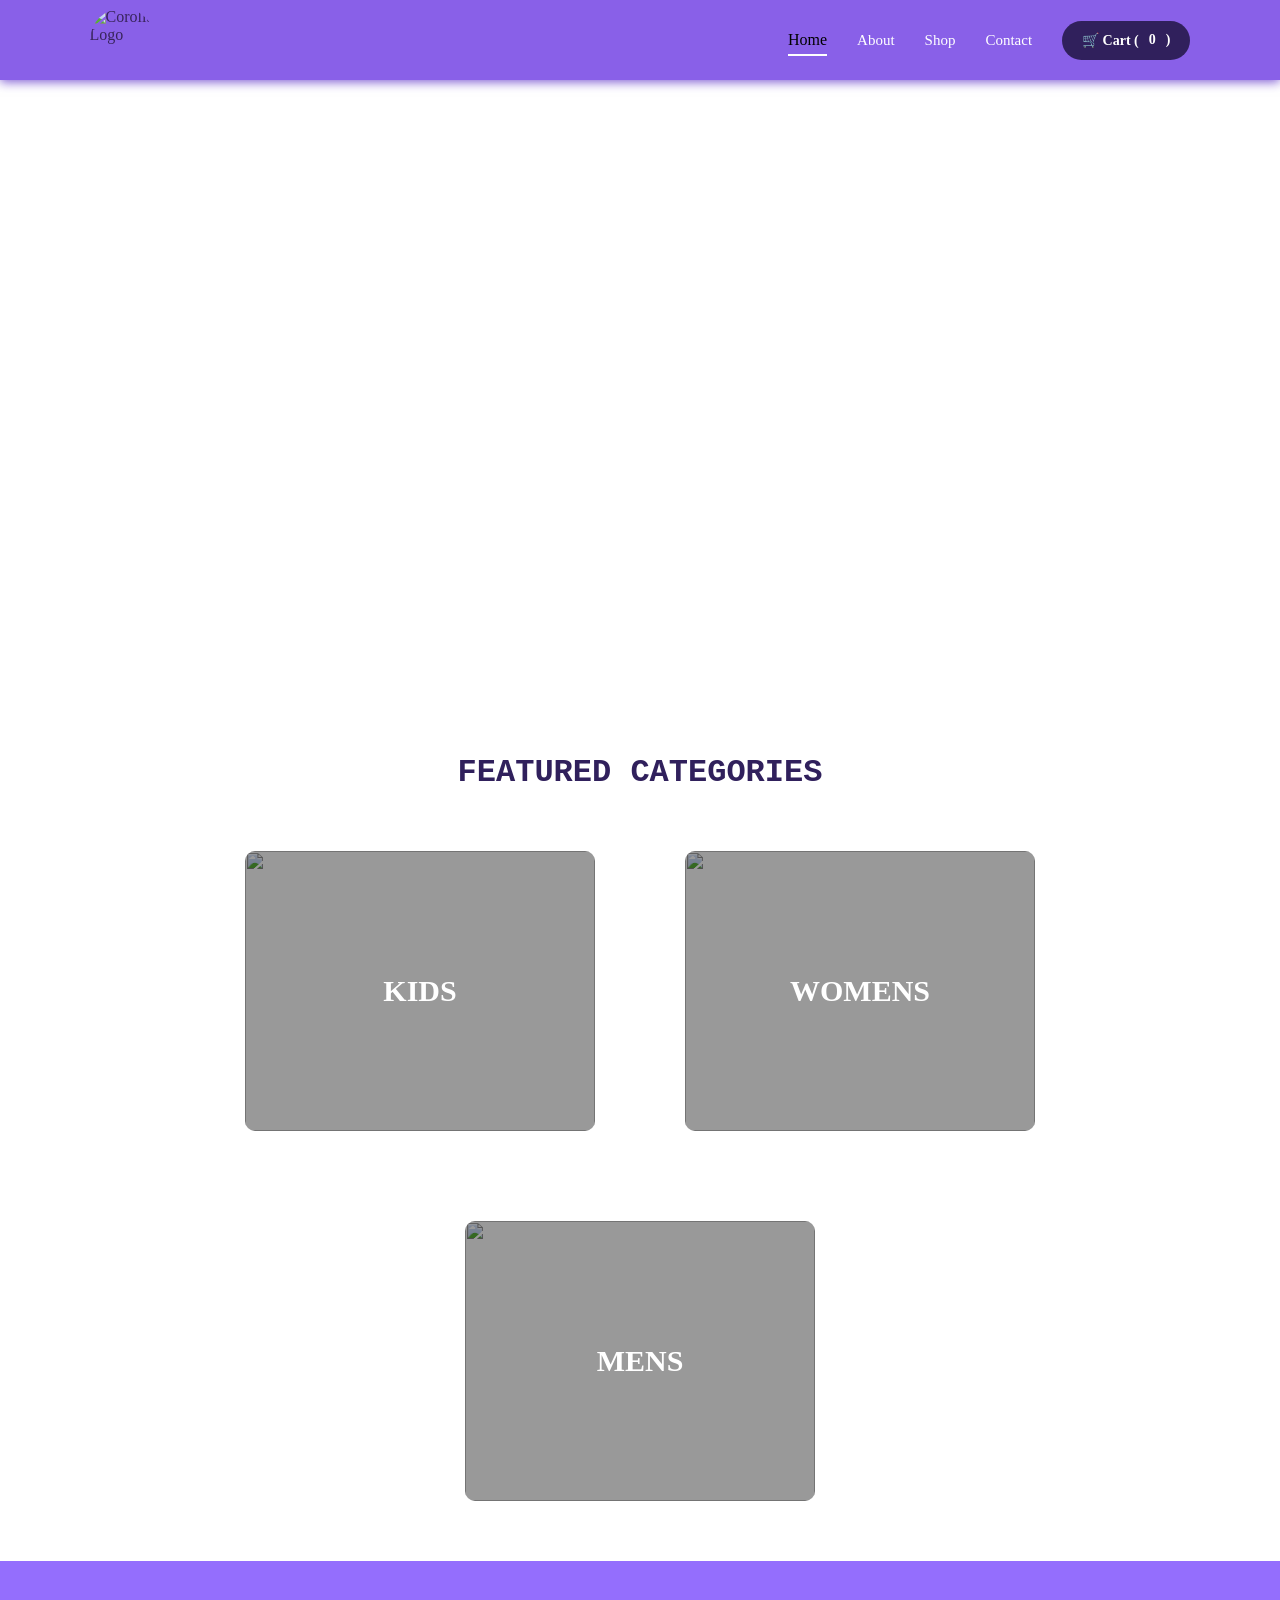
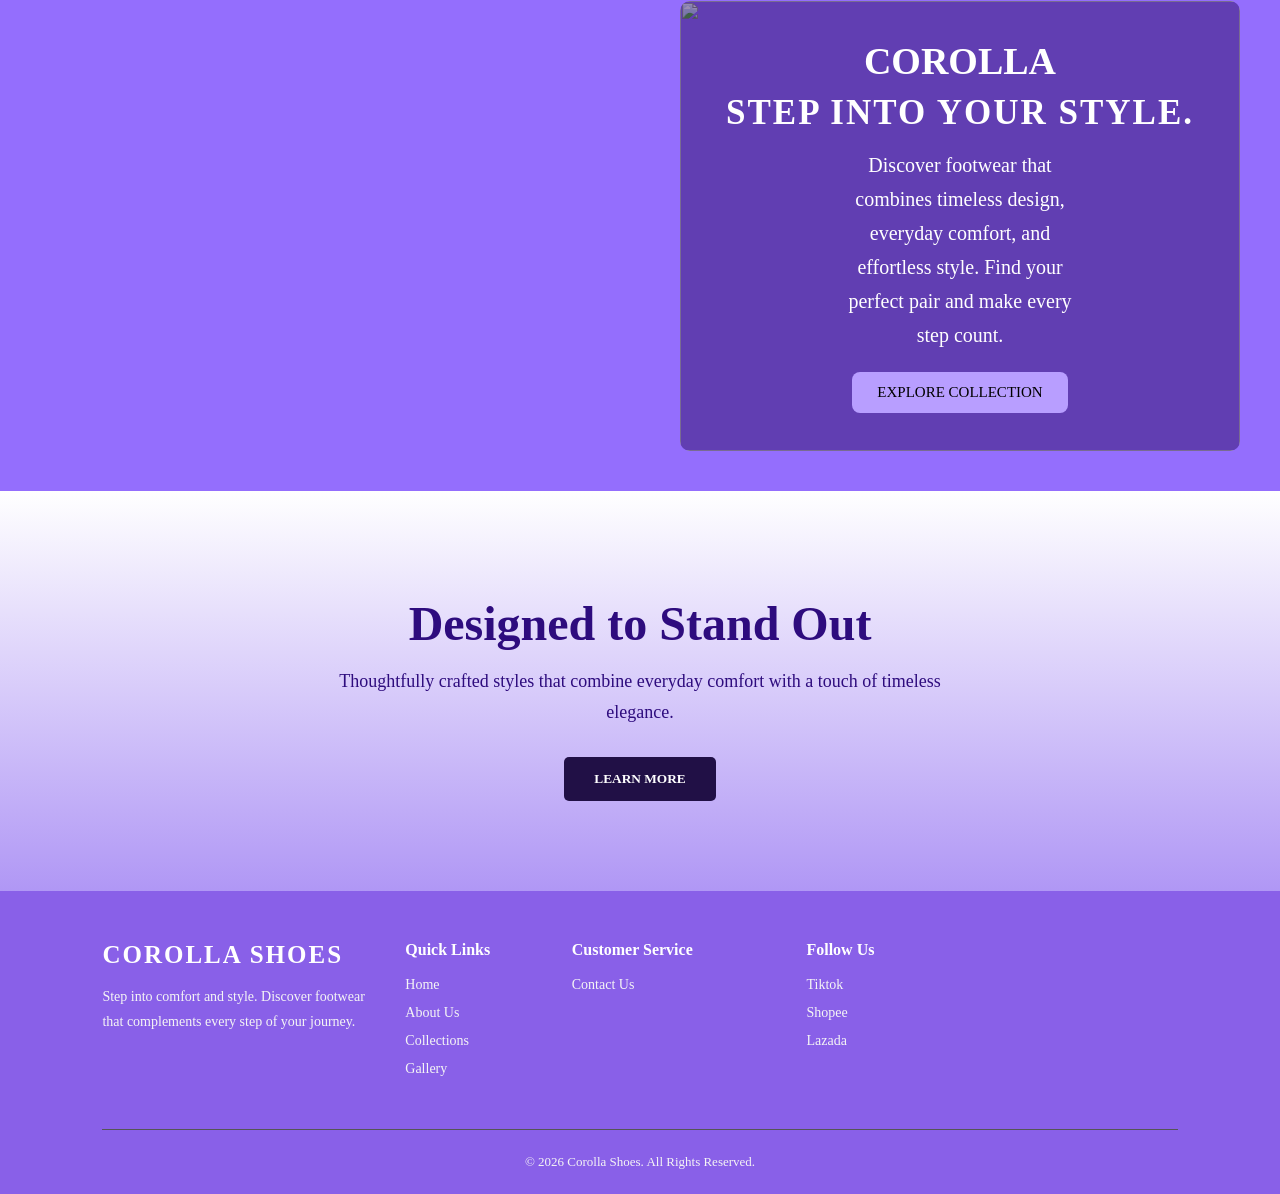
==== index.html @ c8344a7e "Add files via upload" ====
<!DOCTYPE html>
<html lang="en">
<head>
    <meta charset="UTF-8">
    <meta name="viewport" content="width=device-width, initial-scale=1.0">
    <title>Corolla Shoes</title>
    <link rel="stylesheet" href="style.css">
    <style>
        .category{
            width: 100%;
            text-align: center;
            margin: 30px auto;
        }
        .category h1 {
            text-align: center;
            margin-bottom: 30px;
            color: #30205c;
        }
        .categories {
            display: flex;
            justify-content: center;
            align-items: center;
            flex-wrap: wrap;
            gap: 30px;
            width: 100%;
            margin: 0 auto;
        }
        
        .cats {
            margin: 30px;
            overflow: hidden;
            position: relative;
            border-radius: 10px;

        }

        .cats img {
            width: 350px;
            height: 280px;
            display: block;
        }

        .cats h1 {
            
            position: absolute;
            top: 0;
            left: 0;

            width: 100%;
            height: 100%;

            display: flex;
            justify-content: center;
            align-items: center;

            color: white;
            font-size: 30px;
            margin: 0;

            background: rgba(0, 0, 0, 0.4);
        }
        
        .cats:hover img{
            transform: rotateY(360deg);
            transition: 2s;
        }
        
        .container {
            display: flex;
            justify-content: center;
            align-items: stretch;
            gap: 20px;
            padding: 40px;
            background-color: #946efd;
            height: 530px;
            box-sizing: border-box;
        }

        .video {
            width: 300px;
            flex: 0 0 300px;
            height: 450px;
            margin: 0;
            
        }

        .video video {
            width: 100%;
            height: 100%;
            object-fit: cover;
            display: block;
            border-radius: 10px;
        }

        .info {
            flex: 1;
            height: 450px;
            min-width: 0;
            position: relative;
            overflow: hidden;
            border-radius: 10px;
        }

        .info img {
            width: 100%;
            height: 100%;
            object-fit: cover;
            display: block;
            transition: 0.5s ease;
        }

        .info:hover img{
            transform: scale(1.1);
            transition: 1s;
            filter: brightness(1.1);
        }

        .outer {
            position: absolute;
            inset: 0;
            display: flex;
            flex-direction: column;
            justify-content: center;
            align-items: center;
            text-align: center;
            padding: 30px;
            box-sizing: border-box;
            color: white;
            background: rgba(34, 3, 87, 0.45);
        }

        .outer button {
            padding: 12px 25px;
            background-color: rgb(184, 158, 255);
            border: none;
            border-radius: 8px;
            cursor: pointer;
            font-size: 15px;
            transition: 0.3s;
            inset: 0;
        }

        .outer button:hover {
            background-color: white;
            transform: scale(1.03);
        }

        .about {
            background: linear-gradient(to bottom, white, #b097f5);
            color: rgb(46, 12, 126);
            text-align: center;
            padding: 90px 20px;
        }

        .about h4 {
            letter-spacing: 5px;
            font-size: 13px;
            color: #c9b5ff;
        }

        .about h1 {
            font-size: 48px;
            margin: 15px 0;
        }

        .about p {
            font-size: 18px;
            line-height: 1.7;
            max-width: 650px;
            margin: 0 auto 30px;
        }

        .about button {
            padding: 14px 30px;
            background: #211046;
            color: white;
            border: none;
            border-radius: 5px;
            font-weight: bold;
            cursor: pointer;
            transition: 0.3s;
        }

        .about button:hover {
            color: #7447f1;
            background: white;
            transform: translateY(-4px);
        }

    </style>
</head>
<body>


    <nav class="navbar">
        <a class="logo">
            <img src="logo.png" alt="Corolla Logo">
        </a>

        <ul class="nav-links">
            <li><a href="index.html" class="active">Home</a></li>
            <li><a href="about.html">About</a></li>
            <li><a href="menu.html" >Shop</a></li>
            <li><a href="contacts.html">Contact</a></li>
            <li>
                <button class="cart-nav" onclick="openCart()">
                    🛒 Cart (<span id="cart-count">0</span>)
                </button>
            </li>
        </ul>
    </nav>

    <video width="100%" autoplay muted loop playsinline>
        <source src="corolla_vid.mp4" type="video/mp4">
    </video>
    
    <div class="category">
      
        <h1 style="font-family: 'Courier New', monospace;">FEATURED CATEGORIES</h1>
      
        <div class="categories">
            <a class="cats" href="menu.html#kids">
                
                <img src="kids.jpg">
                    <h1>KIDS</h1>
            </a>
            
            <a class="cats" href="menu.html#womens">
                <img src="women.png">
                <h1>WOMENS</h1>
            </a>
            <a class="cats" href="menu.html#mens">
                <img src="men.png">
                <h1>MENS</h1>
            </a>
         </div>
    </div>

    <div class="container">
        <div class="video">
             <video width="300px" autoplay muted loop playsinline>
                <source src="vid1.mp4" type="video/mp4">
            </video>
        </div>

        <div class="video">
             <video width="300px" autoplay muted loop playsinline>
                <source src="vid2.mp4" type="video/mp4">
            </video>
        </div>

        <div class="info">
            <img src="cont.png">
            <div class="outer">
            <h1 style="font-size: 45px; font-size: 38px; margin: 0 0 10px;">COROLLA</h1>
            <h3 style="font-size: 35px; letter-spacing: 2px; margin: 0 0 15px;">STEP INTO YOUR STYLE.</h3>
            <p style="font-size: 20px; line-height: 1.7; max-width: 50%; margin: 0 0 20px;">Discover footwear that combines timeless design, everyday comfort, and effortless style. Find your perfect pair and make every step count.</p>
            <a href="menu.html">
                <button>EXPLORE COLLECTION</button>
            </a>
            </div>
        </div>
    </div>

    <div class="about">
        <h1>Designed to Stand Out</h1>
        <p>Thoughtfully crafted styles that combine everyday comfort with a touch of timeless elegance.</p>
        <a href="about.html">
            <button>LEARN MORE</button>
        </a>
    </div>

<div class="cart-sidebar" id="cartSidebar">

    <div class="cart-header">
        <div>
            <h2>My Cart</h2>
            <p>Review your selected items</p>
        </div>

        <button class="close-cart" onclick="closeCart()">✕</button>
    </div>

    <div class="cart-items" id="cartItems">
        <!-- Products will appear here -->
    </div>

    <div class="cart-footer">

        <div class="subtotal">
            <span>Subtotal</span>
            <strong>₱<span id="total">0.00</span></strong>
        </div>

        <button class="checkout-btn" onclick="openCheckout()">
            PROCEED TO CHECKOUT
        </button>

        <p class="cart-note">
            Shipping fees will be calculated separately.
        </p>

    </div>

</div>

<div class="checkout-overlay" id="checkoutOverlay">

    <div class="checkout-modal">

        <div class="checkout-header">
            <div>
                <h2>Checkout</h2>
                <p>Enter your information to complete your order.</p>
            </div>

            <button onclick="closeCheckout()">✕</button>
        </div>

        <form id="checkoutForm">

            <h3>Customer Information</h3>

            <div class="form-group">
                <label>Full Name</label>
                <input type="text" id="customerName"
                    placeholder="Enter your full name" required>
            </div>

            <div class="form-group">
                <label>Email Address</label>
                <input type="email" id="customerEmail"
                    placeholder="Enter your email" required>
            </div>

            <div class="form-group">
                <label>Contact Number</label>
                <input type="tel" id="customerPhone"
                    placeholder="09XXXXXXXXX" required>
            </div>

            <h3>Delivery Information</h3>

            <div class="form-group">
                <label>Complete Address</label>
                <textarea id="customerAddress"
                    placeholder="House number, street, barangay"
                    required></textarea>
            </div>

            <div class="form-row">

                <div class="form-group">
                    <label>City / Municipality</label>
                    <input type="text" id="customerCity"
                        placeholder="City" required>
                </div>

                <div class="form-group">
                    <label>Province</label>
                    <input type="text" id="customerProvince"
                        placeholder="Province" required>
                </div>

            </div>

            <div class="form-group">
                <label>Postal Code</label>
                <input type="text" id="customerPostal"
                    placeholder="Postal code" required>
            </div>

            <div class="checkout-summary">
                <span>Total Amount</span>
                <strong>₱<span id="checkoutTotal">0.00</span></strong>
            </div>

            <button type="submit" class="place-order-btn">
                PLACE ORDER
            </button>

        </form>

    </div>

</div>

    
<footer class="footer" id="footer">

    <div class="footer-container">

        <div class="footer-about">
            <h2>COROLLA SHOES</h2>
            <p>
                Step into comfort and style.
                Discover footwear that complements
                every step of your journey.
            </p>
        </div>

        <div class="footer-links">
            <h3>Quick Links</h3>
            <a href="index.html">Home</a>
            <a href="about.html">About Us</a>
            <a href="collection.html">Collections</a>
            <a href="gallery.html">Gallery</a>
        </div>

        <div class="footer-links">
            <h3>Customer Service</h3>
            <a href="contacts.html">Contact Us</a>
        </div>

        <div class="footer-social">
            <h3>Follow Us</h3>
            <a href="https://www.tiktok.com/@corollashoes.official.ph?_r=1&t=ZS-9AmzLDIUdCj" >Tiktok</a>
            <a href="https://shopee.ph/corollashoes.ph" >Shopee</a>
            <a href="https://www.lazada.com.ph/shop/corolla-shoes/?spm=a2o4l.pdp_revamp.seller.1.73de55213MPI1y&itemId=15435195866&channelSource=pdp" >Lazada</a>
        </div>

    </div>

    <div class="footer-bottom">
        <p>© 2026 Corolla Shoes. All Rights Reserved.</p>
    </div>

</footer>


<script src="script.js"></script>

</body>
</html>
---- style.css ----
* {
    margin: 0;
    padding: 0;
    box-sizing: border-box;
    font-family: 'Times New Roman', serif;
}

body {
    background: #FFFFFF;
    color: #38245B;
}

.navbar {
    background: #8960E8;
    height: 80px;
    padding: 0 7%;
    display: flex;
    justify-content: space-between;
    align-items: center;
    position: sticky;
    top: 0;
    box-shadow: 0 2px 10px rgba(61, 7, 189, 0.658);
    z-index: 1000;
}

.logo img {
    width: 65px;
    height: 65px;
    border-radius: 50%;
    object-fit: cover;
    display: block;
}

.nav-links {
    display: flex;
    align-items: center;
    gap: 30px;
    list-style: none;
}

.nav-links .active {
    border-bottom: 2px solid white;
    padding-bottom: 6px;
    color: #000000;
    font-size: 16px;
}

.nav-links a {
    color: white;
    text-decoration: none;
    font-size: 15px;
    transition: 0.3s;
}

.nav-links a:hover {
    color: #4913a0;
}

.cart-nav {
    display: flex;
    align-items: center;
    gap: 10px;
    position: relative;
    background: #30205c;
    color: white;
    border: none;
    border-radius: 30px;
    padding: 11px 20px;
    font-size: 14px;
    font-weight: 600;
    cursor: pointer;
    transition: 0.3s ease;
}

.cart-nav i {
    font-size: 17px;
}

.cart-nav:hover {
    background: #946efd;
    transform: translateY(-2px);
    box-shadow: 0 5px 15px rgba(48, 32, 92, 0.2);
}

.cart-count {
    background: white;
    color: #30205c;
    min-width: 20px;
    height: 20px;
    display: flex;
    align-items: center;
    justify-content: center;
    border-radius: 50%;
    font-size: 11px;
    font-weight: bold;
}

.cart-sidebar {
    position: fixed;
    top: 0;
    right: -450px;
    width: 420px;
    max-width: 100%;
    height: 100vh;
    background: white;
    z-index: 9999;
    display: flex;
    flex-direction: column;
    box-shadow: -5px 0 25px rgba(0, 0, 0, 0.15);
    transition: right 0.4s ease;
}

.cart-sidebar.active {
    right: 0;
}

.cart-header {
    display: flex;
    justify-content: space-between;
    align-items: center;
    padding: 22px;
    border-bottom: 1px solid #eee;
}

.cart-header h2 {
    margin: 0;
    color: #30205c;
    font-size: 23px;
}

.cart-header p {
    margin: 5px 0 0;
    color: #888;
    font-size: 13px;
}

.close-cart {
    background: none;
    border: none;
    font-size: 23px;
    cursor: pointer;
    color: #333;
}

.cart-items {
    flex: 1;
    overflow-y: auto;
    padding: 20px;
}

.cart-product {
    display: flex;
    align-items: center;
    gap: 12px;
    padding: 15px 0;
    border-bottom: 1px solid #eee;
}

.cart-product img {
    width: 85px;
    height: 85px;
    object-fit: cover;
    border-radius: 8px;
}

.cart-product-info {
    flex: 1;
    min-width: 0;
}

.cart-product-info h4 {
    margin: 0 0 6px;
    font-size: 14px;
    color: #30205c;
}

.cart-product-info p {
    margin: 4px 0;
    font-size: 12px;
    color: #777;
}

.cart-product-info strong {
    display: block;
    margin-top: 7px;
    font-size: 14px;
}

.quantity-control {
    display: flex;
    align-items: center;
    gap: 10px;
    margin-top: 10px;
}

.quantity-control button {
    width: 27px;
    height: 27px;
    color: white;
    border: 1px solid #ddd;
    background: rgb(40, 18, 92);
    cursor: pointer;
    border-radius: 4px;
}

.quantity-control span {
    font-size: 13px;
}

.remove-btn {
    align-self: flex-start;
    border: none;
    background: none;
    color: #c0392b;
    font-size: 12px;
    cursor: pointer;
    padding: 5px;
    margin-left: auto;
}

.remove-btn:hover {
    color: #e74c3c;
    text-decoration: underline;
}

.cart-footer {
    padding: 22px;
    border-top: 1px solid #eee;
    background: white;
}

.subtotal {
    display: flex;
    justify-content: space-between;
    align-items: center;
    margin-bottom: 18px;
    font-size: 16px;
}

.subtotal strong {
    color: #30205c;
    font-size: 20px;
}

.checkout-btn,
.place-order-btn {
    width: 100%;
    padding: 15px;
    background: #30205c;
    color: white;
    border: none;
    border-radius: 5px;
    font-size: 14px;
    font-weight: bold;
    letter-spacing: 1px;
    cursor: pointer;
    transition: 0.3s;
}

.checkout-btn:hover,
.place-order-btn:hover {
    background: #946efd;
}

.cart-note {
    text-align: center;
    font-size: 11px;
    color: #999;
    margin-bottom: 0;
}

.empty-cart {
    text-align: center;
    padding: 70px 15px;
    color: #888;
}

.empty-cart h3 {
    color: #30205c;
}

.checkout-overlay {
    position: fixed;
    inset: 0;
    background: rgba(0, 0, 0, 0.6);
    z-index: 10000;
    display: none;
    justify-content: center;
    align-items: center;
    padding: 20px;
}

.checkout-overlay.active {
    display: flex;
}

.checkout-modal {
    background: white;
    width: 550px;
    max-width: 100%;
    max-height: 90vh;
    overflow-y: auto;
    padding: 30px;
    border-radius: 10px;
}

.checkout-header {
    display: flex;
    justify-content: space-between;
    align-items: flex-start;
    border-bottom: 1px solid #eee;
    padding-bottom: 15px;
    margin-bottom: 20px;
}

.checkout-header h2 {
    color: #30205c;
    margin: 0;
}

.checkout-header p {
    color: #888;
    font-size: 13px;
}

.checkout-header button {
    background: #30205c;
    color: white;
    border: 1px solid;
    padding: 5px;
    border-radius: 10px;
    font-size: 22px;
    cursor: pointer;
}

.checkout-modal h3 {
    color: #30205c;
    font-size: 16px;
    margin: 22px 0 15px;
}

.form-group {
    margin-bottom: 15px;
}

.form-group label {
    display: block;
    font-size: 13px;
    margin-bottom: 7px;
    color: #444;
}

.form-group input,
.form-group textarea {
    width: 100%;
    padding: 12px;
    border: 1px solid #ddd;
    border-radius: 5px;
    font-family: inherit;
    font-size: 13px;
    box-sizing: border-box;
    outline: none;
}

.form-group input:focus,
.form-group textarea:focus {
    border-color: #946efd;
}

.form-group textarea {
    height: 80px;
    resize: vertical;
}

.form-row {
    display: flex;
    gap: 12px;
}

.form-row .form-group {
    flex: 1;
    min-width: 0;
}

.checkout-summary {
    display: flex;
    justify-content: space-between;
    padding: 18px 0;
    margin-top: 15px;
    border-top: 1px solid #eee;
    font-size: 16px;
}

.checkout-summary strong {
    color: #30205c;
    font-size: 20px;
}

@media (max-width: 500px) {
    .cart-sidebar {
        width: 100%;
        right: -100%;
    }

    .checkout-modal {
        padding: 20px;
    }

    .form-row {
        flex-direction: column;
        gap: 0;
    }

    .cart-product img {
        width: 70px;
        height: 70px;
    }
}

.footer {
    background: #8960E8;
    color: white;
    padding: 50px 8% 20px;
}

.footer-container {
    display: grid;
    grid-template-columns: 2fr 1fr 1.5fr 1.5fr 1fr;
    gap: 30px;
    max-width: 1400px;
    margin: auto;
}

.footer h2 {
    font-size: 25px;
    margin-bottom: 15px;
    letter-spacing: 2px;
}

.footer h3 {
    font-size: 16px;
    margin-bottom: 18px;
}

.footer p {
    color: whitesmoke;
    font-size: 14px;
    line-height: 1.8;
}

.footer-links,
.footer-social {
    display: flex;
    flex-direction: column;
}

.footer a {
    color: whitesmoke;
    text-decoration: none;
    font-size: 14px;
    margin-bottom: 12px;
    transition: 0.3s;
}

.footer a:hover {
    color: white;
    padding-left: 5px;
}

.footer-contact p {
    margin-bottom: 8px;
}

.footer-bottom {
    border-top: 1px solid #555;
    text-align: center;
    margin-top: 40px;
    padding-top: 20px;
}

.footer-bottom p {
    font-size: 13px;
}

@media (max-width: 900px) {
    .footer-container {
        grid-template-columns: repeat(2, 1fr);
    }
}

@media (max-width: 500px) {
    .footer-container {
        grid-template-columns: 1fr;
    }

    .footer {
        padding: 40px 7% 20px;
    }
}
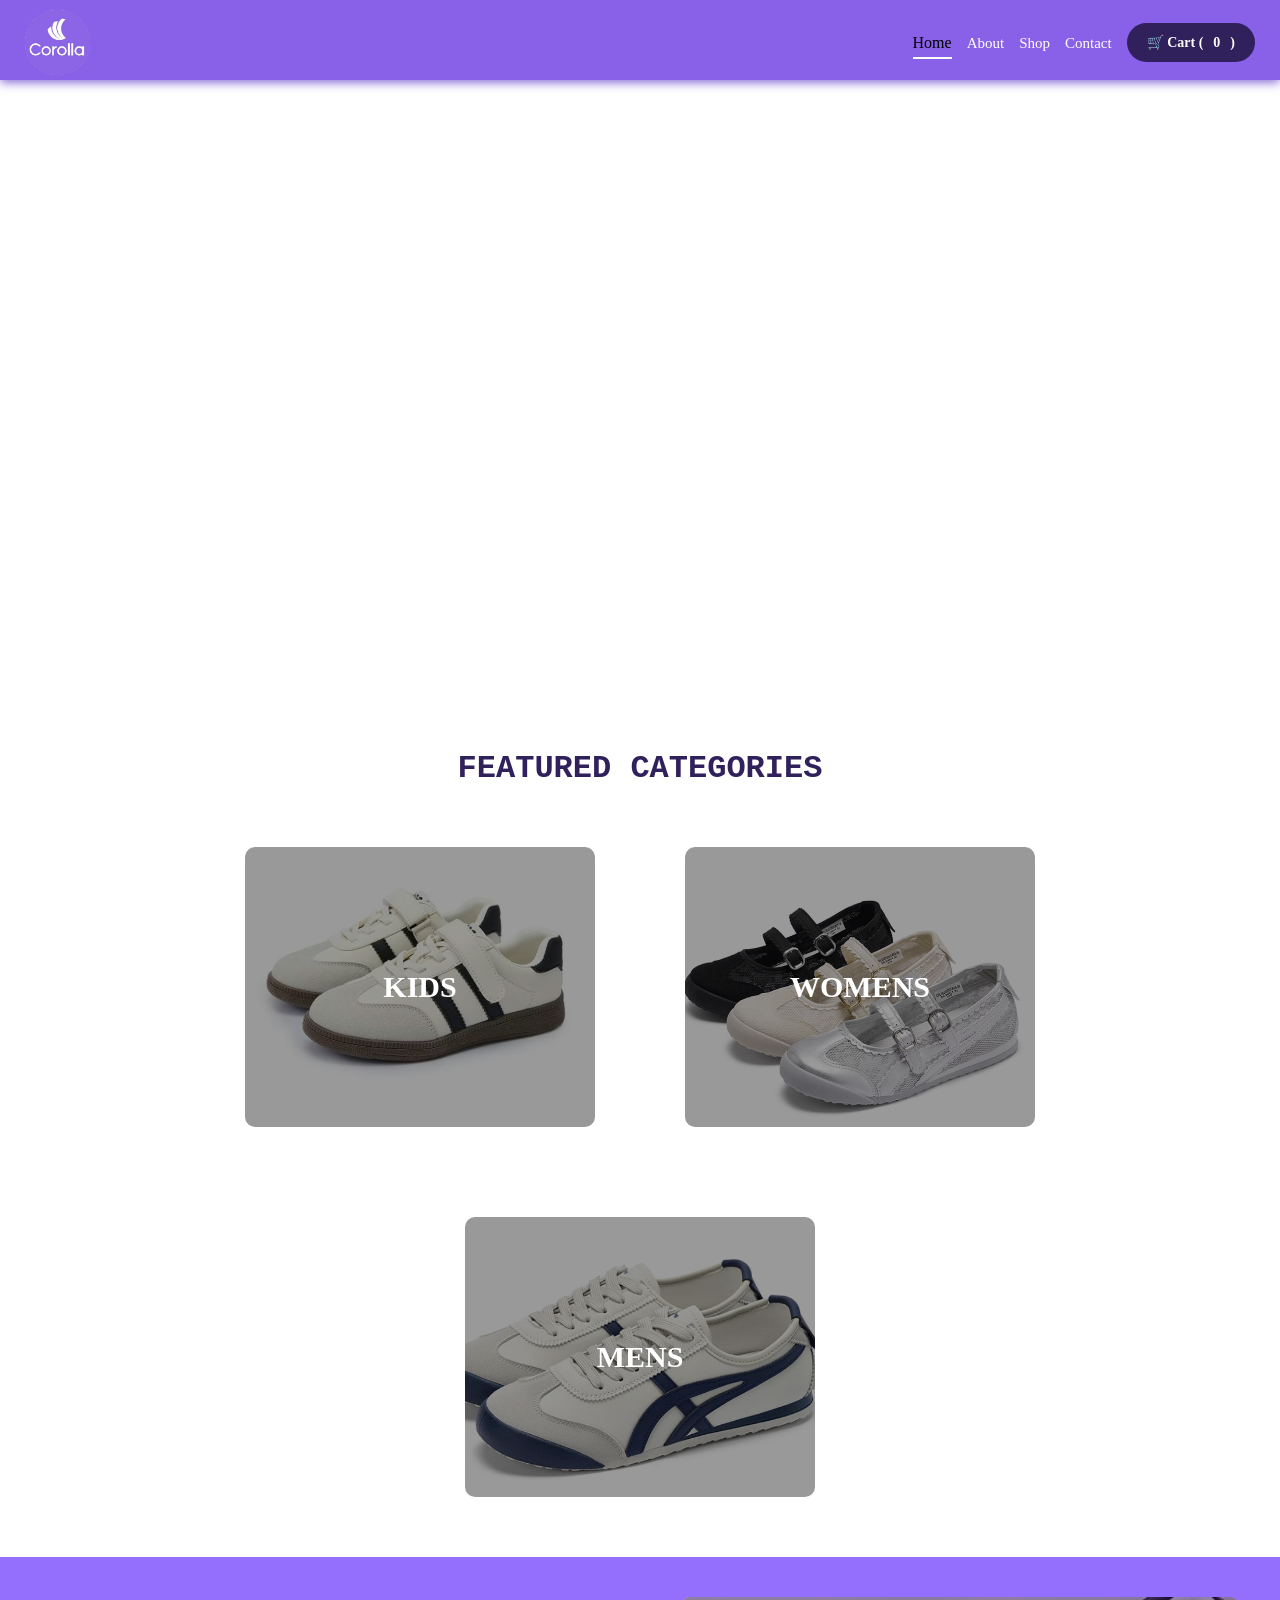
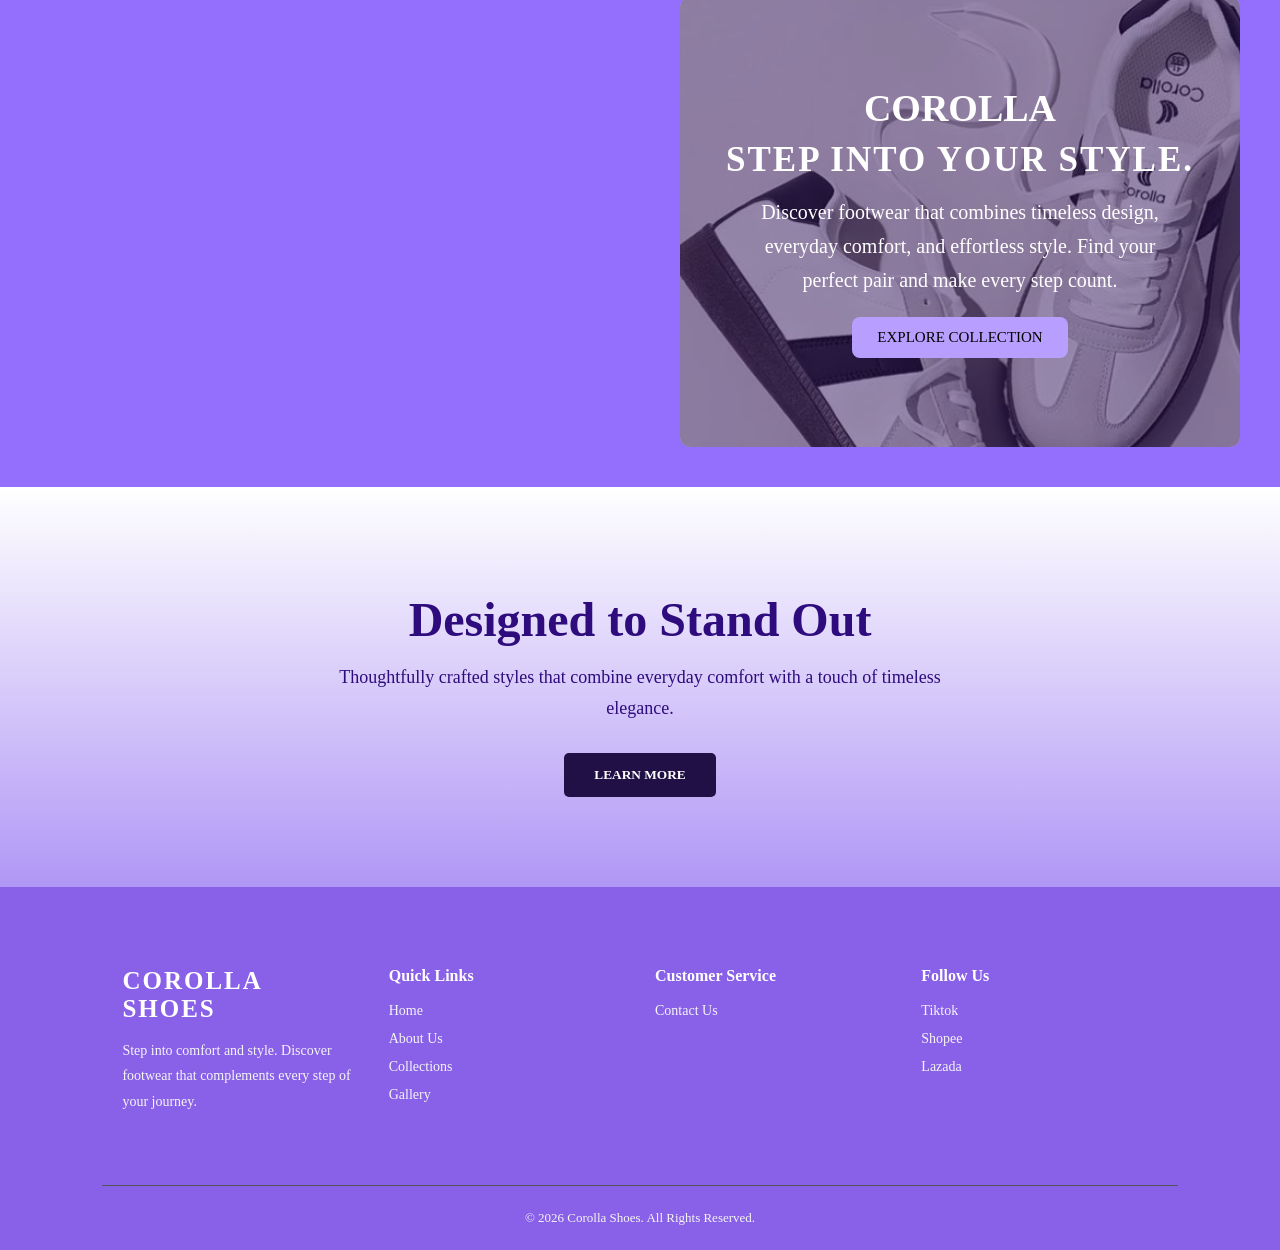
==== commit ee78891b: "Add files via upload" ====
--- a/index.html
+++ b/index.html
@@ -4,9 +4,11 @@
     <meta charset="UTF-8">
     <meta name="viewport" content="width=device-width, initial-scale=1.0">
     <title>Corolla Shoes</title>
+    <link rel="icon" type="image/png" href="logo.png">
     <link rel="stylesheet" href="style.css">
     <style>
         .category{
+        
             width: 100%;
             text-align: center;
             margin: 30px auto;
--- a/style.css
+++ b/style.css
@@ -498,3 +498,518 @@
         padding: 40px 7% 20px;
     }
 }
+
+* {
+    box-sizing: border-box;
+}
+
+body {
+    margin: 0;
+    overflow-x: hidden;
+}
+
+img, video {
+    max-width: 100%;
+}
+
+/* NAVIGATION */
+.navbar {
+    display: flex;
+    justify-content: space-between;
+    align-items: center;
+    flex-wrap: wrap;
+    padding: 10px 25px;
+    width: 100%;
+}
+
+.nav-links {
+    display: flex;
+    align-items: center;
+    justify-content: center;
+    flex-wrap: wrap;
+    gap: 15px;
+    padding: 0;
+    margin: 0;
+}
+
+.nav-links li {
+    list-style: none;
+}
+
+/* MAIN VIDEO */
+body > video {
+    display: block;
+    width: 100%;
+    height: auto;
+}
+
+/* FEATURED CATEGORIES */
+.category {
+    padding: 0 20px;
+}
+
+.categories {
+    display: flex;
+    justify-content: center;
+    align-items: center;
+    flex-wrap: wrap;
+    gap: 20px;
+}
+
+.cats {
+    width: 350px;
+    max-width: 100%;
+    margin: 10px;
+}
+
+.cats img {
+    width: 100%;
+    height: 280px;
+    object-fit: cover;
+}
+
+/* VIDEO AND INFORMATION SECTION */
+.container {
+    display: flex;
+    justify-content: center;
+    align-items: stretch;
+    flex-wrap: wrap;
+    width: 100%;
+    height: auto;
+    padding: 40px;
+    gap: 20px;
+}
+
+.video {
+    flex: 1 1 250px;
+    width: auto;
+    min-width: 0;
+    height: 450px;
+}
+
+.video video {
+    width: 100%;
+    height: 100%;
+    object-fit: cover;
+}
+
+.info {
+    flex: 2 1 400px;
+    width: auto;
+    min-width: 0;
+    height: 450px;
+}
+
+.info img {
+    width: 100%;
+    height: 100%;
+    object-fit: cover;
+}
+
+.outer p {
+    max-width: 90% !important;
+}
+
+/* ABOUT SECTION */
+.about {
+    width: 100%;
+    padding: 80px 20px;
+}
+
+.about h1 {
+    font-size: clamp(28px, 5vw, 48px);
+}
+
+.about p {
+    font-size: clamp(15px, 2vw, 18px);
+}
+
+/* CHECKOUT */
+.checkout-modal {
+    width: 90%;
+    max-width: 550px;
+    max-height: 90vh;
+    overflow-y: auto;
+}
+
+.form-row {
+    display: flex;
+    flex-wrap: wrap;
+    gap: 15px;
+}
+
+.form-row .form-group {
+    flex: 1 1 200px;
+    min-width: 0;
+}
+
+.form-group input,
+.form-group textarea {
+    width: 100%;
+    max-width: 100%;
+}
+
+/* FOOTER */
+.footer-container {
+    display: flex;
+    justify-content: space-around;
+    flex-wrap: wrap;
+    gap: 30px;
+    padding: 30px 20px;
+}
+
+.footer-container > div {
+    flex: 1 1 180px;
+    min-width: 0;
+}
+
+
+/* GENERAL RESPONSIVE SETTINGS */
+* {
+    box-sizing: border-box;
+}
+
+body {
+    margin: 0;
+    overflow-x: hidden;
+}
+
+img {
+    max-width: 100%;
+}
+
+/* NAVIGATION */
+.navbar {
+    display: flex;
+    justify-content: space-between;
+    align-items: center;
+    flex-wrap: wrap;
+    padding: 10px 25px;
+}
+
+.nav-links {
+    display: flex;
+    flex-wrap: wrap;
+    align-items: center;
+    gap: 15px;
+}
+
+/* TOP SECTION */
+.up {
+    width: 100%;
+    height: auto;
+    min-height: 0;
+    padding: 60px 30px;
+    background-color: #7e51e6;
+}
+
+.info {
+    width: 100%;
+    max-width: 900px;
+    margin: auto;
+}
+
+.info h1 {
+    font-size: clamp(28px, 4vw, 42px);
+}
+
+.info p {
+    font-size: clamp(15px, 2vw, 18px);
+    line-height: 1.7;
+}
+
+.pics {
+    display: flex;
+    justify-content: center;
+    align-items: center;
+    flex-wrap: wrap;
+    gap: 20px;
+}
+
+.pics img {
+    width: 300px;
+    max-width: 100%;
+    height: 350px;
+    object-fit: cover;
+    border-radius: 5%;
+}
+
+/* REMOVE FLOATING AND LARGE MARGINS */
+.next {
+    width: 85%;
+    margin: 60px auto;
+    padding: 30px;
+    line-height: 2;
+    text-align: justify;
+}
+
+.next img {
+    float: left;
+    width: 300px;
+    height: 280px;
+    object-fit: contain;
+    margin: 0 25px 15px 0 !important;
+}
+
+.next h1,
+.next p {
+    margin-left: 0 !important;
+}
+
+/* HISTORY SECTION */
+.history {
+    width: 85%;
+    margin: 60px auto;
+    padding: 35px;
+    display: flex;
+    align-items: center;
+    justify-content: center;
+    flex-wrap: wrap;
+    gap: 30px;
+}
+
+.history-img {
+    flex: 1 1 300px;
+    width: auto;
+    height: 400px;
+}
+
+.history-content {
+    flex: 1 1 300px;
+    width: auto;
+    min-width: 0;
+}
+
+.history-content h1 {
+    font-size: clamp(28px, 4vw, 42px);
+}
+
+.history-content h2 {
+    font-size: clamp(18px, 2.5vw, 22px);
+}
+
+.history-content p {
+    font-size: 16px;
+    line-height: 1.8;
+}
+
+/* FOOTER */
+.footer-container {
+    display: flex;
+    justify-content: space-around;
+    flex-wrap: wrap;
+    gap: 30px;
+    padding: 30px 20px;
+}
+
+.footer-container > div {
+    flex: 1 1 180px;
+    min-width: 0;
+}
+
+/* TABLET */
+@media screen and (max-width: 768px) {
+
+    .navbar {
+        justify-content: center;
+        gap: 15px;
+    }
+
+    .nav-links {
+        justify-content: center;
+        width: 100%;
+        gap: 12px;
+    }
+
+    .up {
+        padding: 50px 25px;
+    }
+
+    .pics {
+        gap: 15px;
+    }
+
+    .pics img {
+        width: 30%;
+        height: 280px;
+    }
+
+    .pics img:nth-child(2) {
+        margin-top: 0 !important;
+    }
+
+    .next {
+        width: 90%;
+        padding: 20px;
+    }
+
+    .next img {
+        width: 250px;
+        height: 230px;
+    }
+
+    .history {
+        width: 90%;
+        padding: 25px;
+        gap: 20px;
+    }
+
+    .history-img {
+        height: 320px;
+    }
+
+    .history-content p {
+        font-size: 14px;
+    }
+}
+
+/* MOBILE */
+@media screen and (max-width: 480px) {
+
+    .navbar {
+        flex-direction: column;
+        padding: 10px;
+    }
+
+    .nav-links {
+        gap: 10px;
+    }
+
+    .nav-links a {
+        font-size: 12px;
+    }
+
+    .cart-nav {
+        font-size: 12px;
+    }
+
+    .up {
+        padding: 35px 15px;
+    }
+
+    .info h1 {
+        font-size: 27px;
+        margin-top: 10px !important;
+    }
+
+    .info p {
+        font-size: 14px;
+        margin-bottom: 30px !important;
+    }
+
+    .pics {
+        flex-direction: column;
+        gap: 20px;
+    }
+
+    .pics img {
+        width: 100%;
+        max-width: 330px;
+        height: 300px;
+    }
+
+    .pics img:nth-child(2) {
+        margin-top: 0 !important;
+    }
+
+    /* BRAND INTRODUCTION */
+    .next {
+        width: 90%;
+        margin: 35px auto;
+        padding: 10px;
+        text-align: center;
+    }
+
+    .next img {
+        float: none;
+        display: block;
+        width: 220px;
+        height: 200px;
+        margin: 0 auto 20px !important;
+    }
+
+    .next h1,
+    .next p {
+        margin-left: 0 !important;
+        text-align: center;
+    }
+
+    .next h1 {
+        font-size: 26px;
+    }
+
+    .next p {
+        font-size: 14px;
+        line-height: 1.8;
+    }
+
+    /* HISTORY */
+    .history {
+        width: 90%;
+        margin: 35px auto;
+        padding: 20px;
+        flex-direction: column;
+        gap: 20px;
+        border-radius: 15px;
+    }
+
+    .history-img {
+        width: 100%;
+        flex: none;
+        height: 250px;
+    }
+
+    .history-content {
+        width: 100%;
+        flex: none;
+    }
+
+    .history-content h1 {
+        font-size: 28px;
+        text-align: center;
+    }
+
+    .history-content h2 {
+        font-size: 17px;
+        text-align: center;
+    }
+
+    .history-content p {
+        font-size: 14px;
+        line-height: 1.7;
+        text-align: justify;
+    }
+
+    /* FOOTER */
+    .footer-container {
+        flex-direction: column;
+        text-align: center;
+        gap: 25px;
+    }
+
+    .footer-container > div {
+        width: 100%;
+    }
+
+    .footer-bottom {
+        text-align: center;
+        font-size: 12px;
+        padding: 15px;
+    }
+
+    /* CHECKOUT */
+    .checkout-modal {
+        width: 95%;
+        max-height: 90vh;
+        overflow-y: auto;
+    }
+
+    .form-row {
+        flex-direction: column;
+    }
+
+    .form-row .form-group {
+        width: 100%;
+    }
+}
+
